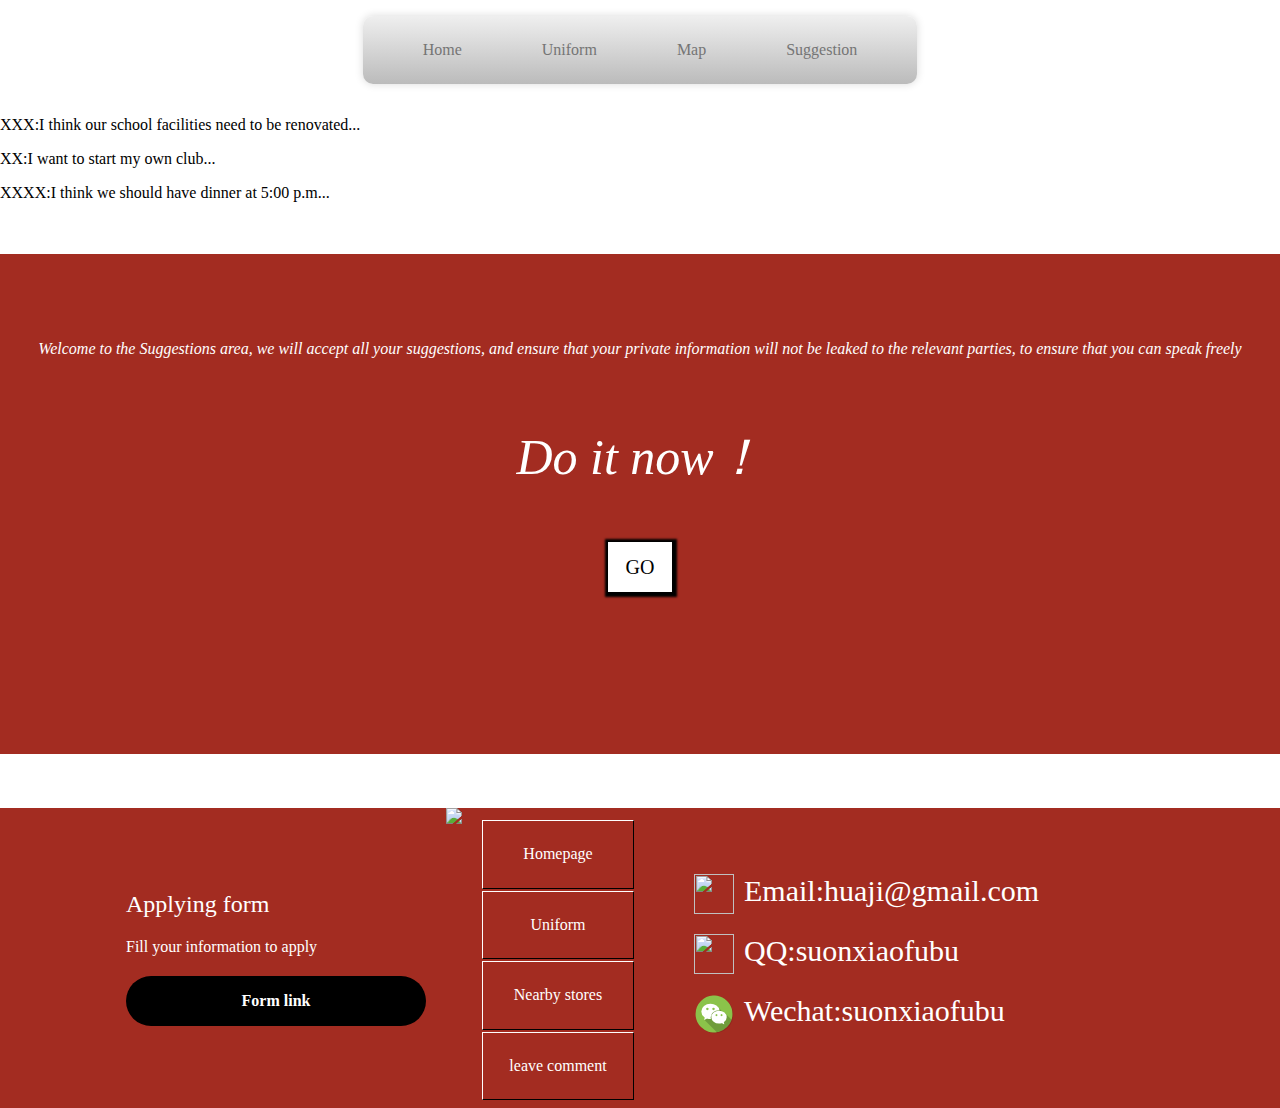
==== NM.html @ 14c4976f "111" ====
<!DOCTYPE html>
<html>
<head>
	<title>Suggestion</title>
	<link href="Su.css" rel="stylesheet">
</head>
<body>
<center>
    <nav class="SSSP">
    <ul class="SSP">
        <li class="SP"><a class="P" href="index.html">Home</a></li>
        <li class="SP"><a class="P" href="uniform.html">Uniform</a>
            <ul class="SSP">
                <li class="SP"><a class="P" href="#">Exchange</a></li>
            </ul>
        </li>
        <li class="SP"><a class="P" href="SSSP-nearby-locations.html">Map</a>
        </li>
        <li class="SP"><a class="P" href="NM.html">Suggestion</a></li>
    </ul>
  </nav>
</center>
<div class='userface'>
 <a href=' '>
  <div class='gotopbt'>
  </div>
 </a >
</div>
	
	<p>XXX:I think our school facilities need to be renovated...</p>
	<p>XX:I want to start my own club...</p>
	<p>XXXX:I think we should have dinner at 5:00 p.m...</p><br><br>
	<center>
		<div class="DIV">

			<div class="DF"><p><i>Welcome to the Suggestions area, we will accept all your suggestions, and ensure that your private information will not be leaked to the relevant parties, to ensure that you can speak freely</i></p></div>
		
		<div class="FG"><p><i>Do it now！</i></p></div>
    	<center><div class="GH"><p>GO</p></div></center>
		</div>
	</center><br><br><br>

	<div class='footer' class='fonts'>
 <div class='footerlink'>
  <div class='formpart1text1'>
   <a>Applying form</a >
  </div>

  <div class='fontpart1text2'>
   <a>Fill your information to apply</a >
  </div>

  <div class='fontpart1text3'>
   <center><a>Form link</a ></center>
  </div>
 </div>

 <center>
  <div class='suonlogo'>
   <img src='https://suon.ca/wp-content/uploads/2021/08/suon-logo-4.png'>
  </div>
 </center>

 <div class='sitemap'>
  <a class='decoration'href=''>
   <div class='sitemaptext'id='sitemap1'>
   Homepage
   </div>
  </a >
  <a class='decoration'href=''>
   <div class='sitemaptext'id='sitemap2'>
   Uniform
   </div>
  </a >
  <a class='decoration'href=''> 
   <div class='sitemaptext'id='sitemap3'>
   Nearby stores
   </div>
  </a >
  <a class='decoration'href=''>
   <div class='sitemaptext'id='sitemap4'>
   leave comment
   </div>
  </a >
 </div>

  <div class='contactinfo'>
   <ul>
    <li>  
     <div class='contactinfotexts' style='margin-top:50px'>
     <img style='margin-right:10px'src='https://www.openhab.org/logos/mail.png' width='40px' height="40px">
     <a>Email:huaji@gmail.com</a>
    </div>
    </li>
    <li>
     <div class='contactinfotexts'>
     <img style='margin-right:10px'src='https://cdn.iconscout.com/icon/free/png-256/free-qq-3691228-3073748.png' width='40px' height="40px">
     <a>QQ:suonxiaofubu</a>
    </div>
    </li>
    <li>
     <div class='contactinfotexts'>
     <img style='margin-right:10px'src='apps-wechat.svg' width='40px' height="40px">
     <a>Wechat:suonxiaofubu</a>
    </div>
    </li>
   </ul>
  </div>




</body>
</html>
---- Su.css ----
.SSSP .SSP .SSP{
  display: none;
  }

  .SSSP .SSP .SP:hover > .SSSP {
    display: block;
  }

  .SSSP .SSP{
  background: #efefef; 
  background: linear-gradient(top, #efefef 0%, #bbbbbb 100%);  
  background: -moz-linear-gradient(top, #efefef 0%, #bbbbbb 100%); 
  background: -webkit-linear-gradient(top, #efefef 0%,#bbbbbb 100%); 
  box-shadow: 0px 0px 9px rgba(0,0,0,0.15);
  padding: 0 20px;
  border-radius: 10px;  
  list-style: none;
  position: relative;
  display: inline-table;
  } 
  
  .SSSP .SSP .SP{
  float: left;
  }
  
  .SSSP .SSP .SP:hover{
    background: #4b545f;
    background: linear-gradient(top, #4f5964 0%, #5f6975 40%);
    background: -moz-linear-gradient(top, #4f5964 0%, #5f6975 40%);
    background: -webkit-linear-gradient(top, #4f5964 0%,#5f6975 40%);
  }
  
  .SSSP .SSP .SP:hover .P{
      color: #fff;
  }
  
  .SSSP .SSP .SP .P{
    display: block; padding: 25px 40px;
    color: #757575; text-decoration: none;
  }

  .SSSP .SSP .SSP{
  background: #5f6975; border-radius: 0px; padding: 0;
  position: absolute; top: 100%;
  }
  
  .SSSP .SSP .SSP .SP{
    float: none; 
    border-top: 1px solid #6b727c;
    border-bottom: 1px solid #575f6a;
    position: relative;
  }
  
  .SSSP .SSP .SSP .SP .P{
      padding: 15px 40px;
      color: #fff;
  } 
  
  .SSSP .SSP .SSP .SP .P:hover{
        background: #4b545f;
  }
  
  .SSSP .SSP .SSP .SSP{
  position: absolute; left: 100%; top:0;
  }

  .DIV{
    background-color:#A32C21;
    width: 100%;
    height: 500px;
    color: white;
    display: flex;
    flex-direction: column;
  }

  .formpart1text1{
    margin-bottom: 20px;
    font-size:1.5em;
    font-weight: 400;
    display:flex;
    text-align: left;

  }
  .formpart1text2{

    font-size:0.8em;
    font-weight: 200;
    display:flex;
    text-align: left;

  }
  .fontpart1text3{
     margin-top: 20px;
    display:flex;
    width:300px;
    height:50px;
    font-weight:600;
    background-color:black;
    color:white;
    border-radius: 30px;
    align-items:center;
    justify-content: center;

  }
  .gotop{
    margin-top: 200px;
    width:100%;
      display: flex;
      height:100px;
      border-top:2px solid #CB9F34;
      border-bottom: 2px solid #CB9F34;
      align-items: center;
      justify-content: center;
      background-color: #A32C21;


  }
  
  #gtbt{
    font-size: 2em;
    font-weight: 700;
    text-decoration: none; 
    color:white;
  }
  
  .gotop:hover{
    background-color: #CB9F34;
  }

  .fonts {
   font-family: "M PLUS 1", sans-serif;
   font-optical-sizing: auto;
   font-style: normal;
    ;
  }
    .footer{

          display:flex;
          height:300px;
          width:100%;
          background-color: #A32C21;
          color:white;
          text-align: ;
          justify-content: center;
          gap:20px;
      }
      .footerlink{
        display: flex;
        flex-direction: column;
        justify-content: center;
      }
      .sitemap{
            margin-top: 10px;

      }   
      .sitemaptext{
        margin-top: 2px;
        width:150px;
        height:66.5px;
        display:flex;
        justify-content: center;
        align-items: center;  
        border-bottom:1px solid black;
        border-right:1px solid black;  
        border-top:1px solid white;
        border-left:1px solid white;
      }
      .decoration{
        text-decoration: none;
        font-size: 1em;
        font-weight: 400;
        color:white;
      }
     .sitemaptext:hover{
      transform: translateY(3px);
      color:#CB9F34;
     }
      #sitemap4{
       
      }
       .contactinfo{
        display: flex;
        width:500px;
        height:300px;
      }
      .contactinfotexts{
        margin-top:20px;
        display:flex;
        width:100%;
        height:40px;
        font-size: 30px;
      }
      ul {
        list-style-type: none;
      } 
      .suonlogo{
        display: flex;
        width:100%;
        height:100%;
      }
      .userface{
        width:100%;
        height:100%;
      }
      .gotopbt{
        border-radius: 60px;
        width:70px;
        height:70px;
        background-image: url(https://media.istockphoto.com/id/1371797891/vector/up-arrow-icon-with-long-shadow-on-blank-background-flat-design.jpg?s=612x612&w=0&k=20&c=mSgRqRCxvAU4No13fw0iQYr7xZZ7lAEW0GKTcSyHJZc=);
        background-repeat: no-repeat;
        background-size:cover;
        position: fixed;
        bottom: 30px;
        right:30px;
        display: flex;
        justify-content: center;
        align-items: center;
      }  
      .toppage{
        height:900px;
        width:100%;
        display: flex;
        background-color:#F9F3E6;
        justify-content: center;
        align-items: center;


      }
      .navi2{
        width:70%;
        margin-top: -100px;
      }
      .navi2head{
        width: 100%;
        margin-top: 20px;
        

      }
      body{
        margin: 0px;
        padding: 0px;
      }


      .navi2content{
        width:45%;
        margin-top:100px;

      }
      
      .DF{
        margin-top: 70px;
        width: 100%;
      }

      .FG{
        font-size:50px;
        width: 100%;
      }

      .GH{
        width: 5%;
        height: 50px;
        font-size: 50px;
        border: 1px solid black;
        background-color: white;
        color: black;
        box-shadow: 1px 1px 2px 3px;
        padding-top: 0px;
        display: flex;
        align-items: center;
        justify-content: center;
      }

      .GH p{
          font-size: 20px;
      }

      .GH:hover{
           background-color: gray;

      }

      .userface{
        width:100%;
        height:100%;
      }

      .gotopbt{
        border-radius: 60px;
        width:70px;
        height:70px;
        background-image: url(https://media.istockphoto.com/id/1371797891/vector/up-arrow-icon-with-long-shadow-on-blank-background-flat-design.jpg?s=612x612&w=0&k=20&c=mSgRqRCxvAU4No13fw0iQYr7xZZ7lAEW0GKTcSyHJZc=);
        background-repeat: no-repeat;
        background-size:cover;
        position: fixed;
        bottom: 30px;
        right:30px;
        display: flex;
        justify-content: center;
        align-items: center;
    }
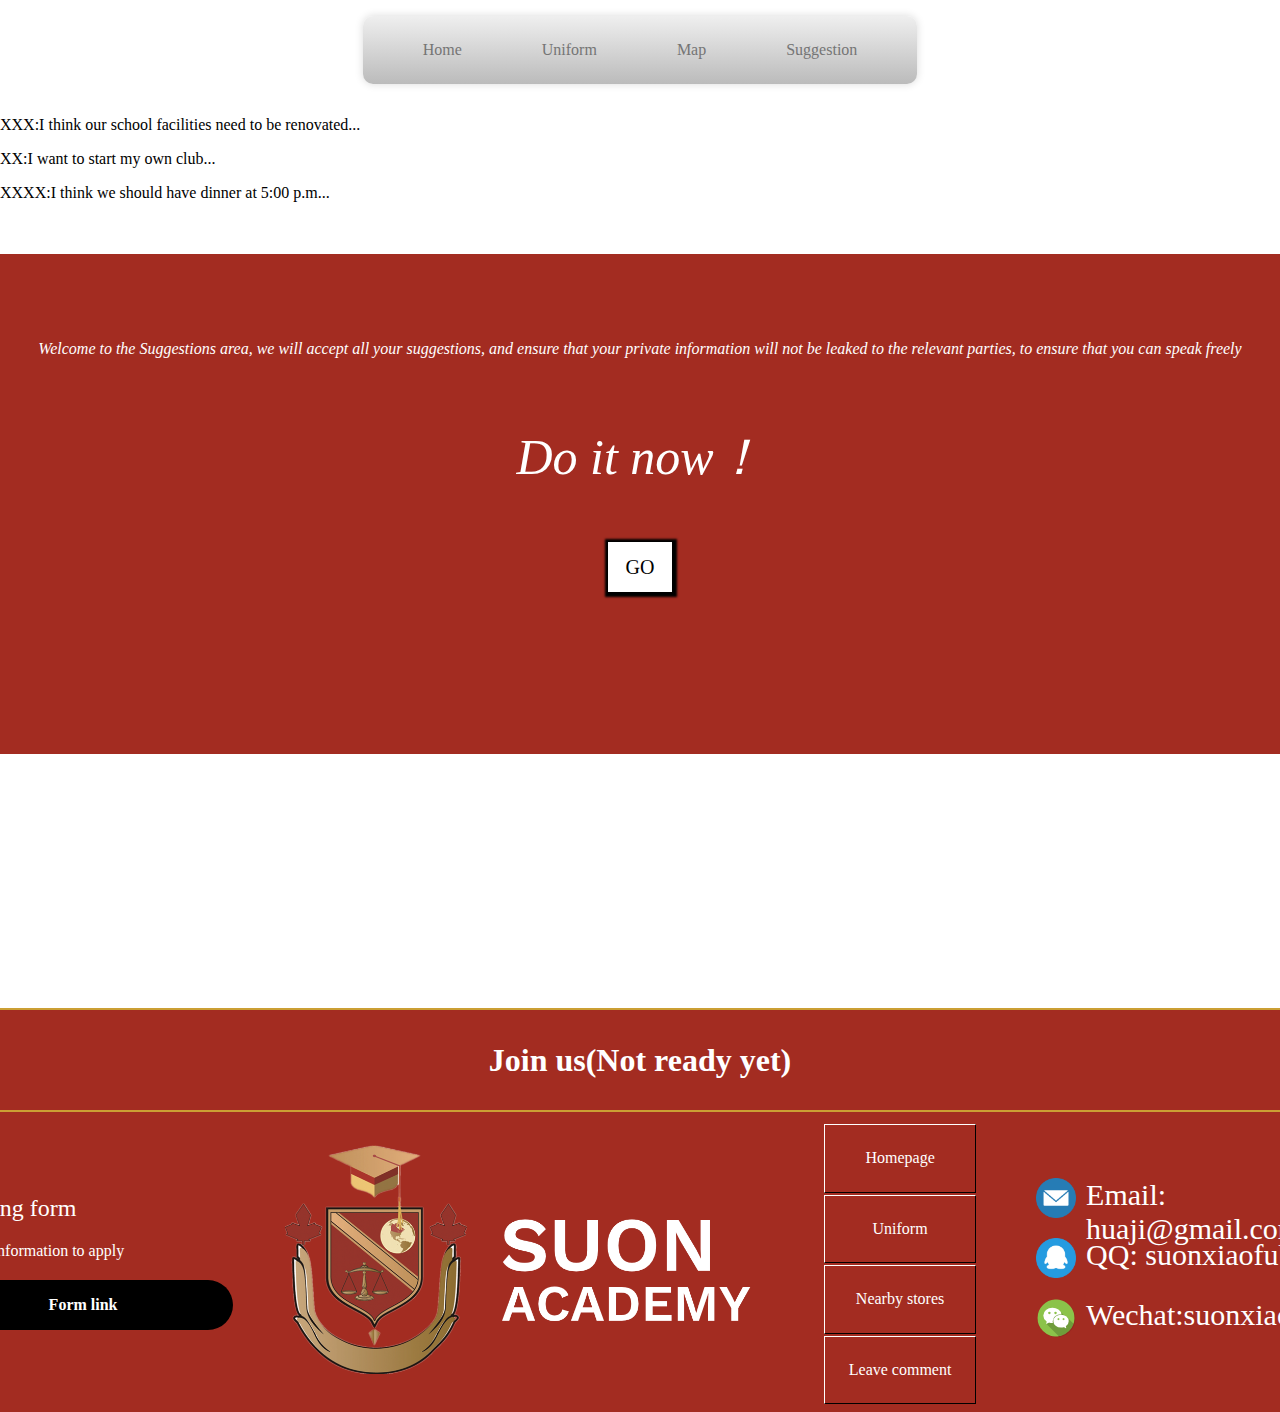
==== commit 0403f981: "study" ====
--- a/NM.html
+++ b/NM.html
@@ -3,6 +3,7 @@
 <head>
 	<title>Suggestion</title>
 	<link href="Su.css" rel="stylesheet">
+    <link href='Groupwork.css' rel='stylesheet'>
 </head>
 <body>
 <center>
@@ -39,73 +40,77 @@
     	<center><div class="GH"><p>GO</p></div></center>
 		</div>
 	</center><br><br><br>
+<div class='gotop'>
+        <center><a href='#gt'id='gtbt'>Join us(Not ready yet)</a></center>
+    </div>
 
-	<div class='footer' class='fonts'>
- <div class='footerlink'>
-  <div class='formpart1text1'>
-   <a>Applying form</a >
-  </div>
+    <div class='footer' class='fonts'>
+    <div class='footerlink'>
+        <div class='formpart1text1'>
+            <a>Applying form</a>
+        </div>
 
-  <div class='fontpart1text2'>
-   <a>Fill your information to apply</a >
-  </div>
+        <div class='fontpart1text2'>
+            <a>Fill your information to apply</a>
+        </div>
 
-  <div class='fontpart1text3'>
-   <center><a>Form link</a ></center>
-  </div>
- </div>
+        <div class='fontpart1text3'>
+            <center><a style='color: white;'href='https://docs.google.com/forms/d/1RefNt-AzOhHJesR7t_HB_IpGTGfkqHx1P5DSV46FNUY/viewform?edit_requested=true'>Form link</a></center>
+        </div>
+    </div>
 
- <center>
-  <div class='suonlogo'>
-   <img src='https://suon.ca/wp-content/uploads/2021/08/suon-logo-4.png'>
-  </div>
- </center>
+    <center>
+        <div class='suonlogo'>
+            <img src='suonlogo.png'>
+        </div>
+    </center>
 
- <div class='sitemap'>
-  <a class='decoration'href=''>
-   <div class='sitemaptext'id='sitemap1'>
-   Homepage
-   </div>
-  </a >
-  <a class='decoration'href=''>
-   <div class='sitemaptext'id='sitemap2'>
-   Uniform
-   </div>
-  </a >
-  <a class='decoration'href=''> 
-   <div class='sitemaptext'id='sitemap3'>
-   Nearby stores
-   </div>
-  </a >
-  <a class='decoration'href=''>
-   <div class='sitemaptext'id='sitemap4'>
-   leave comment
-   </div>
-  </a >
- </div>
+    <div class='sitemap'>
+        <a class='decoration'href='index.html'>
+            <div class='sitemaptext'id='sitemap1'>
+            Homepage
+            </div>
+        </a>
+        <a class='decoration'href='uniform.html'>
+            <div class='sitemaptext'id='sitemap2'>
+            Uniform
+            </div>
+        </a>
+        <a class='decoration'href='SSSP-nearby-locations.html'>  
+            <div class='sitemaptext'id='sitemap3'>
+            Nearby stores
+            </div>
+        </a>
+        <a class='decoration'href='NM.html'>
+            <div class='sitemaptext'id='sitemap4'>
+            Leave comment
+            </div>
+        </a>
+    </div>
 
-  <div class='contactinfo'>
-   <ul>
-    <li>  
-     <div class='contactinfotexts' style='margin-top:50px'>
-     <img style='margin-right:10px'src='https://www.openhab.org/logos/mail.png' width='40px' height="40px">
-     <a>Email:huaji@gmail.com</a>
+        <div class='contactinfo'>
+            <ul>
+                <li>        
+                    <div class='contactinfotexts' style='margin-top:50px'>
+                    <img style='margin-right:10px'src='mail.png' width='40px' height="40px">
+                    <a>Email: huaji@gmail.com</a>
+                </div>
+                </li>
+                <li>
+                    <div class='contactinfotexts'>
+                    <img style='margin-right:10px'src='qq.png' width='40px' height="40px">
+                    <a>QQ: suonxiaofubu</a>
+                </div>
+                </li>
+                <li>
+                    <div class='contactinfotexts'>
+                    <img style='margin-right:10px'src='apps-wechat.svg' width='40px' height="40px">
+                    <a>Wechat:suonxiaofubu</a>
+                </div>
+                </li>
+            </ul>
+        </div>
     </div>
-    </li>
-    <li>
-     <div class='contactinfotexts'>
-     <img style='margin-right:10px'src='https://cdn.iconscout.com/icon/free/png-256/free-qq-3691228-3073748.png' width='40px' height="40px">
-     <a>QQ:suonxiaofubu</a>
-    </div>
-    </li>
-    <li>
-     <div class='contactinfotexts'>
-     <img style='margin-right:10px'src='apps-wechat.svg' width='40px' height="40px">
-     <a>Wechat:suonxiaofubu</a>
-    </div>
-    </li>
-   </ul>
-  </div>
 
 
 
--- a/Groupwork.css
+++ b/Groupwork.css
@@ -0,0 +1,289 @@
+.formpart1text1{
+  margin-bottom: 20px;
+  font-size:1.5em;
+  font-weight: 400;
+  display:flex;
+  text-align: left;
+
+}
+.fontpart1text2{
+
+  font-size:1em;
+  font-weight: 200;
+  display:flex;
+  text-align: left;
+
+}
+.fontpart1text3{
+   margin-top: 20px;
+  display:flex;
+  width:300px;
+  height:50px;
+  font-weight:600;
+  background-color:black;
+  color:white;
+  border-radius: 30px;
+  align-items:center;
+  justify-content: center;
+
+}
+.fontpart1text3:hover{
+  background-color: #CB9F34;
+
+}
+    
+.div3{
+        width:800px;
+        height:380px;
+        display:flex;
+        flex-direction: column;
+        text-align: left;     
+      }
+.div3head{
+        margin-left:10px;
+        font-size:3em;
+        font-family: times new roman ;
+      }
+.div3content{
+        margin-left:10px;
+        font-size:1.5em;
+      }
+.div3img{
+        margin-top:10px;
+        width:380px;
+        height:360px;
+        border-radius:12px;
+        margin-left:80px;
+        background-color:white;
+        
+      }
+.wholediv{
+        width:85%;
+
+        
+      }
+a{
+          text-decoration: none;
+        }
+.content{
+        display:flex;
+        flex-direction: left;
+        gap:170px;
+        margin-top:80px;
+        background-color: #F9F3E6;
+
+              }
+#gtbt{
+    font-size: 2em;
+    font-weight: 700;
+    text-decoration: none; 
+    color:white;
+}
+.gotop:hover{
+  background-color: #CB9F34;
+}
+.fonts {
+     font-family: "M PLUS 1", sans-serif;
+      font-optical-sizing: auto;
+  font-style: normal;
+  ;
+}
+.footer{
+
+          display:flex;
+          height:300px;
+          width:100%;
+          background-color: #A32C21;
+          color:white;
+          text-align: ;
+          justify-content: center;
+          gap:20px;
+      }
+.footerlink{
+        display: flex;
+        flex-direction: column;
+        justify-content: center;
+      }
+.sitemap{
+            margin-top: 10px;
+
+      }   
+.sitemaptext{
+        margin-top: 2px;
+        width:150px;
+        height:66.5px;
+        display:flex;
+        justify-content: center;
+        align-items: center;  
+        border-bottom:1px solid black;
+        border-right:1px solid black;  
+        border-top:1px solid white;
+        border-left:1px solid white;
+      }
+      .decoration{
+        text-decoration: none;
+        font-size: 1em;
+        font-weight: 400;
+        color:white;
+      }
+     .sitemaptext:hover{
+      transform: translateY(3px);
+      color:#CB9F34;
+     }
+      #sitemap4{
+       
+      }
+      .contactinfo{
+        display: flex;
+        width:500px;
+        height:300px;
+      }
+      .contactinfotexts{
+        margin-top:20px;
+        display:flex;
+        width:100%;
+        height:40px;
+        font-size: 30px;
+      }
+      ul {
+        list-style-type: none;
+      } 
+      .suonlogo{
+        display: flex;
+        width:100%;
+        height:100%;
+      }
+      .userface{
+        width:100%;
+        height:100%;
+      }
+      .gotopbt{
+        border-radius: 60px;
+        width:70px;
+        height:70px;
+        background-image: url(https://media.istockphoto.com/id/1371797891/vector/up-arrow-icon-with-long-shadow-on-blank-background-flat-design.jpg?s=612x612&w=0&k=20&c=mSgRqRCxvAU4No13fw0iQYr7xZZ7lAEW0GKTcSyHJZc=);
+        background-repeat: no-repeat;
+        background-size:cover;
+        position: fixed;
+        bottom: 30px;
+        right:30px;
+        display: flex;
+        justify-content: center;
+        align-items: center;
+      }  
+      .toppage{
+        height:900px;
+        width:100%;
+        display: flex;
+        background-color:#F9F3E6;
+        justify-content: center;
+        
+
+
+      }
+      .navi2{
+        width:70%;
+        margin-top: 200px;
+        height:500px;
+      }
+      .navi2head{
+        width: 100%;
+        margin-top: 20px;
+        
+
+      }
+      .navi2content{
+        width:45%;
+        margin-top:100px;
+
+      }
+      .divbt{
+
+          margin-top: 30px;
+  display:flex;
+  width:300px;
+  height:50px;
+  font-weight:600;
+  background-color:black;
+  color:white;
+  border-radius: 30px;
+  align-items:center;
+  justify-content: center;
+
+      }
+      .divbt:hover{
+        background-color:#CB9F34 ;
+      }
+      .navi2intro{
+        margin-top:20px;
+        font-weight: 400;
+        font-size:2em;
+        font-family: times new roman;
+      }
+     body {margin:0}
+
+  .SSSP .SSP .SSP{
+  display: none;
+  }
+
+  .SSSP .SSP .SP:hover > .SSSP {
+    display: block;
+  }
+
+  .SSSP .SSP{
+  background: #efefef; 
+  background: linear-gradient(top, #efefef 0%, #bbbbbb 100%);  
+  background: -moz-linear-gradient(top, #efefef 0%, #bbbbbb 100%); 
+  background: -webkit-linear-gradient(top, #efefef 0%,#bbbbbb 100%); 
+  box-shadow: 0px 0px 9px rgba(0,0,0,0.15);
+  padding: 0 20px;
+  border-radius: 10px;  
+  list-style: none;
+  position: relative;
+  display: inline-table;
+  } 
+  
+  .SSSP .SSP .SP{
+  float: left;
+  }
+  
+  .SSSP .SSP .SP:hover{
+    background: #4b545f;
+    background: linear-gradient(top, #4f5964 0%, #5f6975 40%);
+    background: -moz-linear-gradient(top, #4f5964 0%, #5f6975 40%);
+    background: -webkit-linear-gradient(top, #4f5964 0%,#5f6975 40%);
+  }
+  
+  .SSSP .SSP .SP:hover .P{
+      color: #fff;
+  }
+  
+  .SSSP .SSP .SP .P{
+    display: block; padding: 25px 40px;
+    color: #757575; text-decoration: none;
+  }
+
+  .SSSP .SSP .SSP{
+  background: #5f6975; border-radius: 0px; padding: 0;
+  position: absolute; top: 100%;
+  }
+  
+  .SSSP .SSP .SSP .SP{
+    float: none; 
+    border-top: 1px solid #6b727c;
+    border-bottom: 1px solid #575f6a;
+    position: relative;
+  }
+  
+  .SSSP .SSP .SSP .SP .P{
+      padding: 15px 40px;
+      color: #fff;
+  } 
+  
+  .SSSP .SSP .SSP .SP .P:hover{
+        background: #4b545f;
+  }
+  
+  .SSSP .SSP .SSP .SSP{
+  position: absolute; left: 100%; top:0;
+  }
